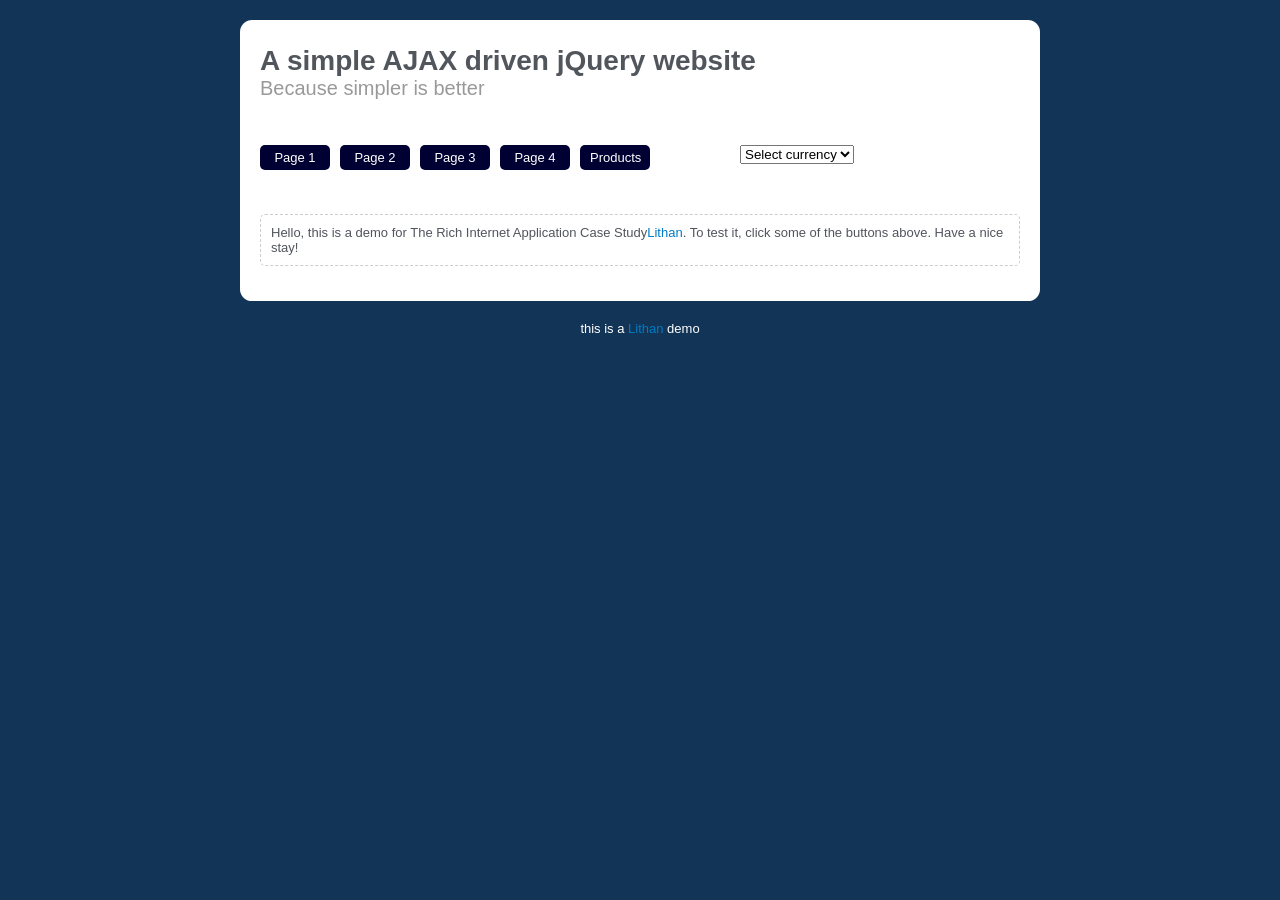
==== index.html @ d47c8c72 "first commit" ====
<!DOCTYPE html
    PUBLIC "-//W3C//DTD XHTML 1.0 Transitional//EN" "http://www.w3.org/TR/xhtml1/DTD/xhtml1-transitional.dtd">
<html xmlns="http://www.w3.org/1999/xhtml">

<head>
    <meta http-equiv="Content-Type" content="text/html; charset=utf-8" />
    <title>A simple AJAX website with jQuery studentno-1</title>

    <link rel="stylesheet" type="text/css" href="demo.css" />
    <script type="text/javascript" src="jquery-3.6.1.min.js"></script>
</head>





<body>
    <div id="rounded">
        <img src="img/top_bg.gif" alt="top" />
        <div id="main" class="container">
            <h1>A simple AJAX driven jQuery website</h1>
            <h2>Because simpler is better</h2><br>

            
            <ul id="navigation">
                <li class="page"><a href="#page1">Page 1</a></li>
                <li class="page"><a href="#page2">Page 2</a></li>
                <li class="page"><a href="#page3">Page 3</a></li>
                <li class="page"><a href="#page4">Page 4</a></li>
                <li><a href="#products">Products</a></li>
                <select name="" id="select">
                    <option value="">Select currency</option>
                    <option value="">IDR</option>
                    <option value="">USD</option>
                </select>
                <li><img id="loading" src="img/ajax_load.gif" alt="loading" /></li>
            </ul>
            <div class="clear"></div>
            <div id="dvProdList"> </div>
            <div class="clear"></div>
            <div id="pageContent"> Hello, this is a demo for The Rich
                Internet Application Case Study<a href="http://www.lithan.com" target="_blank">Lithan</a>. To test it,
                click some of the buttons above. Have a nice stay!</div>
        </div>


        <div class="clear"></div>
        <img src="img/bottom_bg.gif" alt="bottom" />
    </div>
    <div class="demo" align="center">
        this is a <a href="http://lithan.com/" target="_blank">Lithan</a>
        demo</div>



        <script type="text/javascript" src="script.js"></script>
</body>

</html>
---- demo.css ----
/*

This is a Tutoralzine Demo 
Original tutorial: A simple AJAX website with jQuery
Tutorial URL: http://tutorialzine.com/2009/09/simple-ajax-website-jquery/

You are free to use the following demo code for any purpose you see fit.

*/


/* Page styles */

body,h1,h2,h3,p,td,quote,small,form,input,ul,li,ol,label{
	margin:0px;
	padding:0px;
	font-family:Arial, Helvetica, sans-serif;
}

body{
	margin-top:20px;
	color:#51555C;
	font-size:13px;
	background-color:#123456;
	text-align:center;
}

.clear{
	clear:both;
}

a, a:visited {
	color:#007bc4;
	text-decoration:none;
	outline:none;
}

a:hover{
	text-decoration:underline;
}

#rounded{
	width:800px;
	margin:20px auto;
	text-align:left;
}

.container{
	background-color:#FFFFFF;
	padding:10px 20px 20px 20px;
}

h1{
	font-size:28px;
	font-weight:bold;
	font-family:"Trebuchet MS",Arial, Helvetica, sans-serif;
}

h2{
	font-weight:normal;
	font-size:20px;
	
	color:#999999;
}

ul{
	margin:30px 0px;
}

li{
	list-style:none;
	display:block;
	float:left;
	width:80px;
}

li a,li a:visited{
	padding:5px 10px;
	text-align:center;
	background-color:#000033;
	color:white;
	
	-moz-border-radius:5px;
	-khtml-border-radius: 5px;
	-webkit-border-radius: 5px;
	border-radius:5px;

	display:block;
	margin-right:10px;
}

li a:hover{
	background-color:#666666;
	text-decoration:none;
}

#pageContent{
	margin-top:20px;
	display: inline-block;
	border:1px dashed #cccccc;
	padding:10px;
		
	-moz-border-radius: 5px;
	-khtml-border-radius: 5px;
	-webkit-border-radius: 5px;
	border-radius: 5px;
}

#loading{
	visibility:hidden;
}

.demo{
	color:white;
}

ul.products li {
    width: 180px;
    display: inline-block;
    vertical-align: top;
}
ul.products li img {
  float: left;
  margin: 0 15px 0 0;
}

ul.products li h4 {
  font: 200 12px/1.5 Georgia, Times New Roman, serif;
}
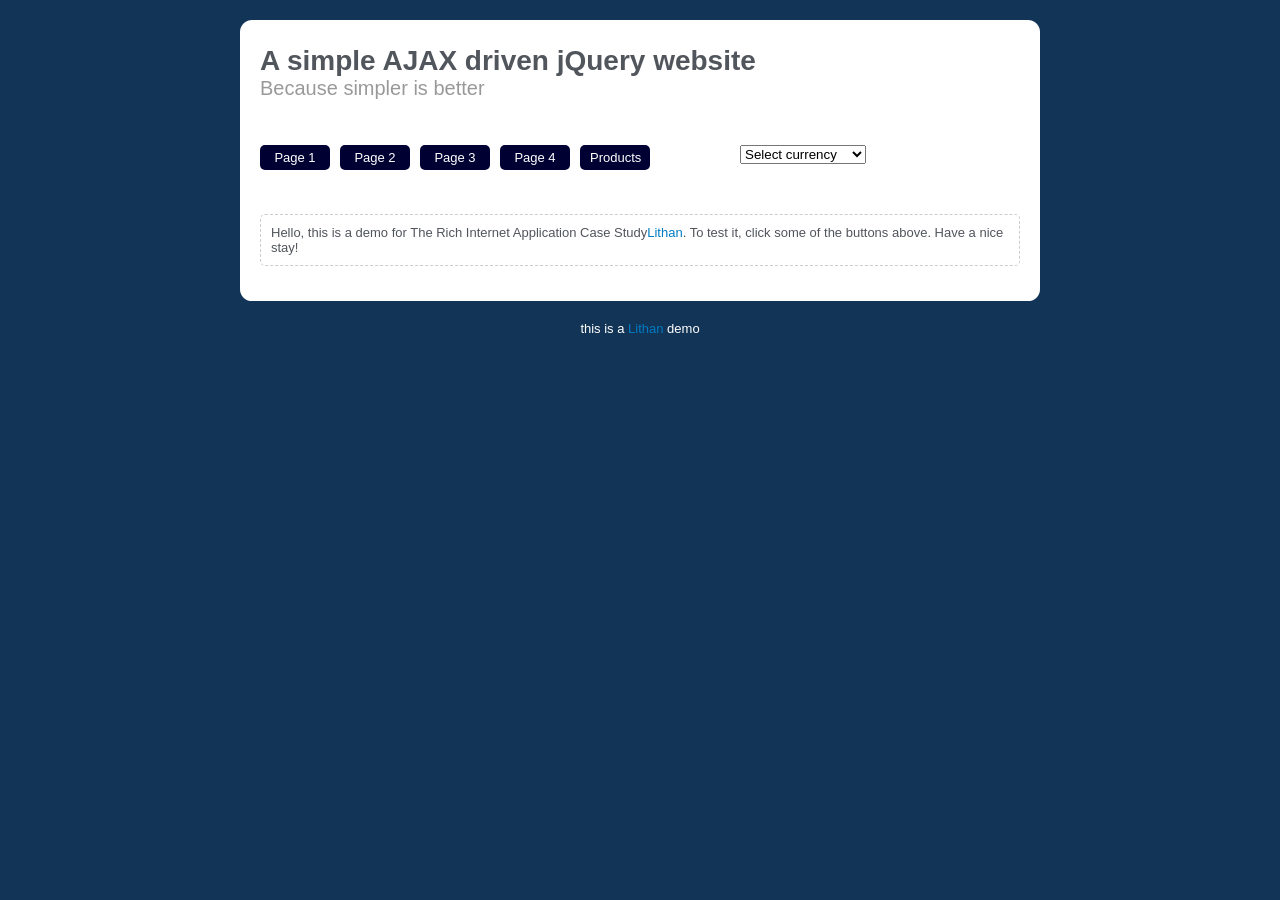
==== commit b227c54a: "price edit" ====
--- a/index.html
+++ b/index.html
@@ -30,8 +30,9 @@
                 <li><a href="#products">Products</a></li>
                 <select name="" id="select">
                     <option value="">Select currency</option>
-                    <option value="">IDR</option>
-                    <option value="">USD</option>
+                    <option value="">Indonesia Rupiah</option>
+                    <option value="">American Dollar</option>
+                    <option value="">Singapore Dollar</option>
                 </select>
                 <li><img id="loading" src="img/ajax_load.gif" alt="loading" /></li>
             </ul>
